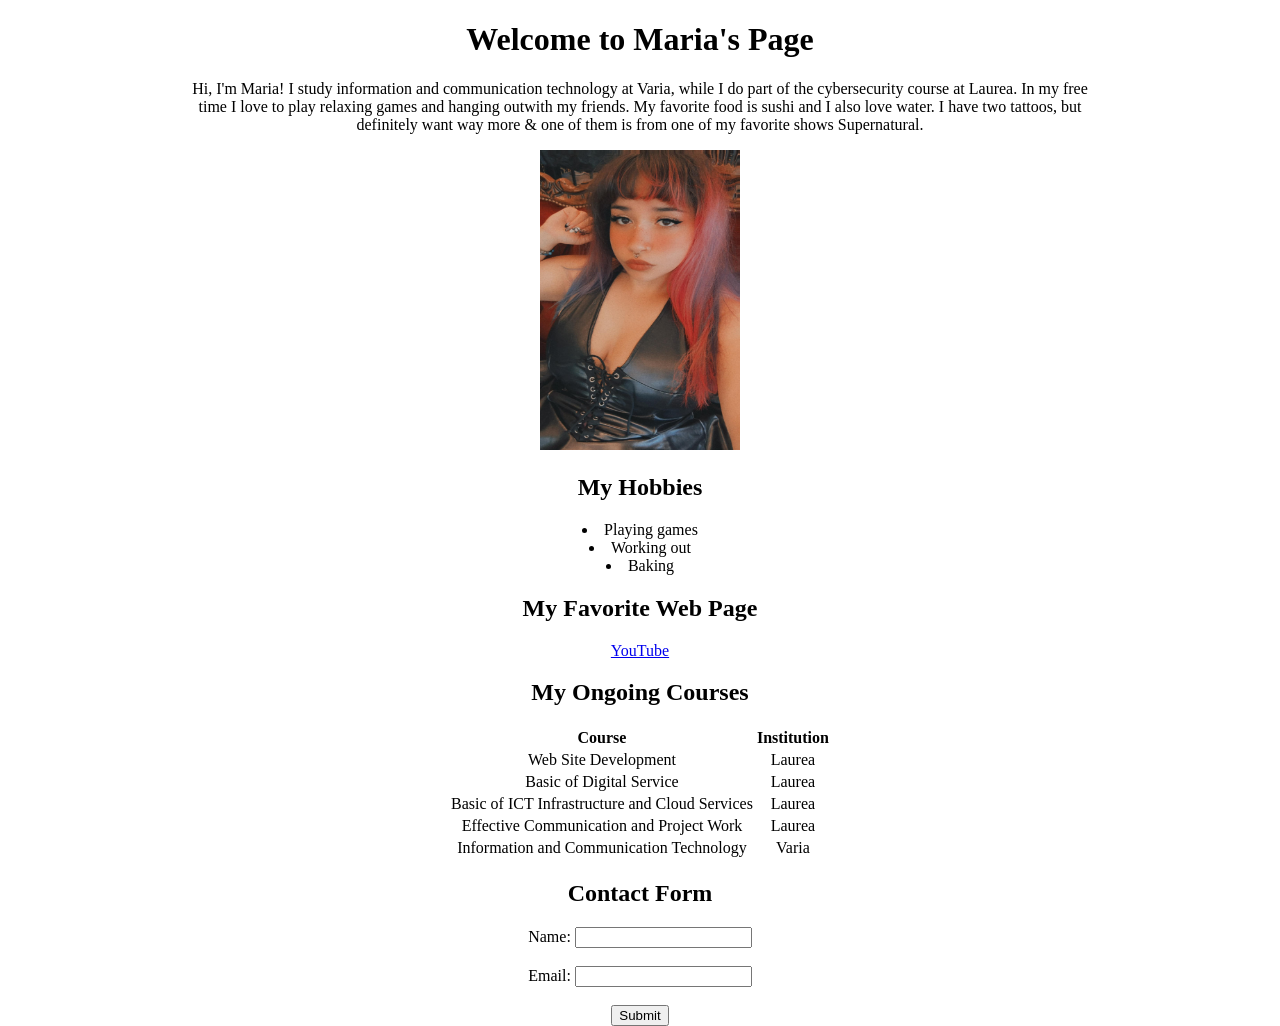
==== index.html @ 20230c13 "Add workshop 1" ====
<!DOCTYPE html>
<html lang="en">
<head>
    <meta charset="UTF-8">
    <meta name="viewport" content="width=device-width, initial-scale=1.0">
    <title>My First HTML Page</title>
    <style>
        body {
          max-width: 900px;
          margin: 0 auto;
          text-align: center;
        }
        table {
            margin: 0 auto;
            }
            ul {
                list-style-position: inside;
                padding: 0;
            }
    </style>
</head>
<body>
    <h1>Welcome to Maria's Page</h1>
    <p>Hi, I'm Maria! I study information and communication technology at Varia,
     while I do part of the cybersecurity course at Laurea. In my free time 
     I love to play relaxing games and hanging outwith my friends. 
     My favorite food is sushi and I also love water. I have two tattoos, 
     but definitely want way more & one of them is from one of my favorite shows Supernatural.</p>
    <img src="images/ME.jpeg" alt="Photo of Maria" width="200" height="300">
    <h2>My Hobbies</h2>
    <ul>
        <li>Playing games</li>
        <li>Working out</li>
        <li>Baking</li>
    </ul>
    <h2>My Favorite Web Page</h2>
    <p><a href="https://www.youtube.com">YouTube</a></p>
    <h2>My Ongoing Courses</h2>
    <table>
        <tr>
            <th>Course</th>
            <th>Institution</th>
        </tr>
        <tr>
            <td>Web Site Development</td>
            <td>Laurea</td>
        </tr>
        <tr>
            <td>Basic of Digital Service</td>
            <td>Laurea</td>
        </tr>
        <tr>
            <td>Basic of ICT Infrastructure and Cloud Services</td>
            <td>Laurea</td>
        </tr>
        <tr>
            <td>Effective Communication and Project Work</td>
            <td>Laurea</td>
        </tr>
        <tr>
            <td>Information and Communication Technology</td>
            <td>Varia</td>
        </tr>
    </table>
<h2>Contact Form</h2>
<form>
    <label for="name">Name:</label>
<input type="text" id="name" name="name"><br><br>
<label for="email">Email:</label>
<input type="email" id="email" name="email"><br><br>
<input type="submit" value="Submit">
</form>
</body>
</html>
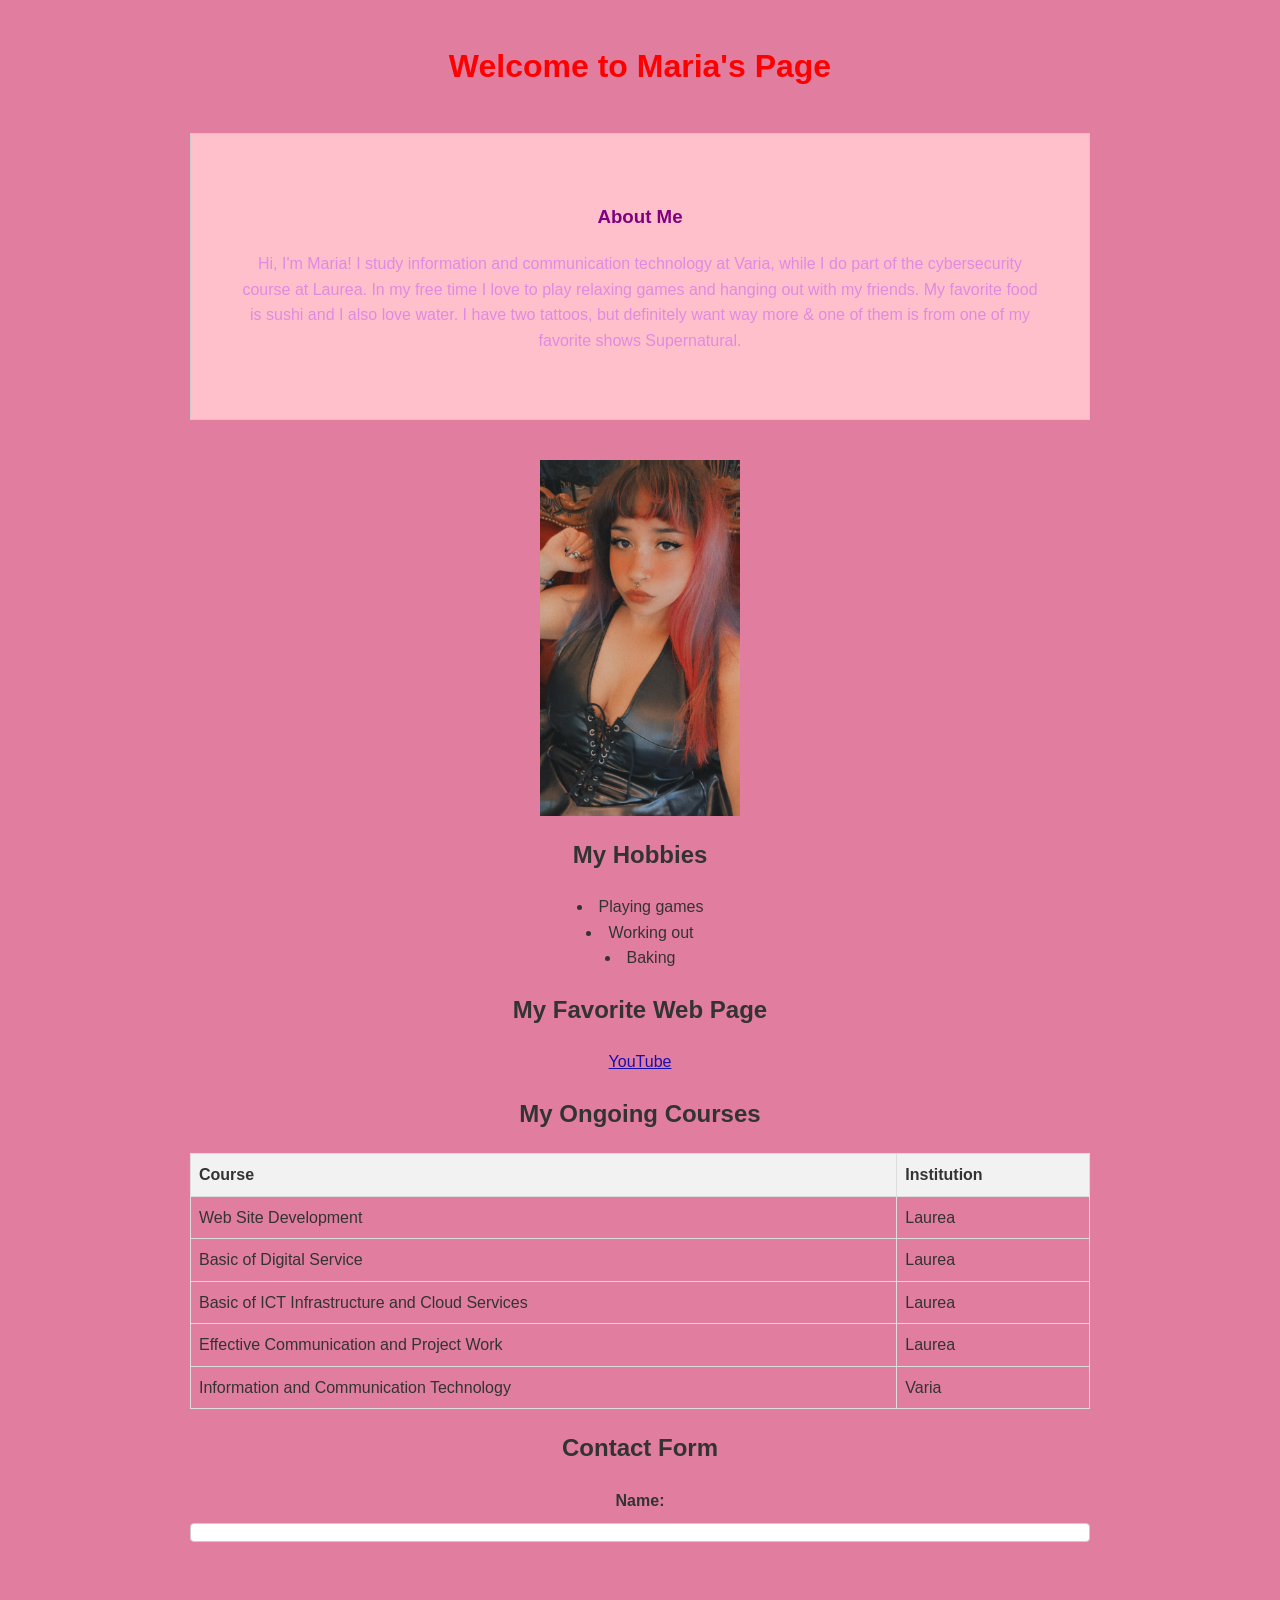
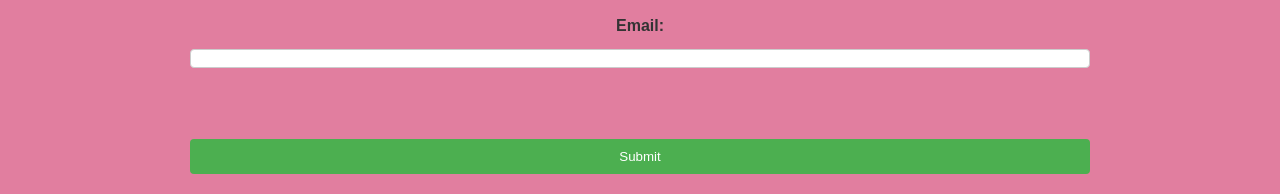
==== commit ebcbc36c: "move WS02 to root fot submission" ====
--- a/index.html
+++ b/index.html
@@ -4,6 +4,7 @@
     <meta charset="UTF-8">
     <meta name="viewport" content="width=device-width, initial-scale=1.0">
     <title>My First HTML Page</title>
+    <link rel="stylesheet" href="styles.css">
     <style>
         body {
           max-width: 900px;
@@ -17,15 +18,21 @@
                 list-style-position: inside;
                 padding: 0;
             }
+            h1 {
+                color: green;
+            }
     </style>
 </head>
 <body>
-    <h1>Welcome to Maria's Page</h1>
-    <p>Hi, I'm Maria! I study information and communication technology at Varia,
+    <h1 style="color: red;">Welcome to Maria's Page</h1>
+    <div class="content-box">
+        <h3 style="color:purple;">About Me</h3>
+         <p>Hi, I'm Maria! I study information and communication technology at Varia,
      while I do part of the cybersecurity course at Laurea. In my free time 
-     I love to play relaxing games and hanging outwith my friends. 
+     I love to play relaxing games and hanging out with my friends. 
      My favorite food is sushi and I also love water. I have two tattoos, 
      but definitely want way more & one of them is from one of my favorite shows Supernatural.</p>
+    </div>
     <img src="images/ME.jpeg" alt="Photo of Maria" width="200" height="300">
     <h2>My Hobbies</h2>
     <ul>
--- a/styles.css
+++ b/styles.css
@@ -0,0 +1,84 @@
+body {
+    background-color: #e17e9f;
+    color: #333;
+    font-family: Arial, sans-serif;
+    line-height: 1.6;
+    margin: 0;
+    padding: 20px;
+}
+
+h1 {
+    color: lightpink;
+    font-size: 2em;
+}  
+p {
+    color: #e08ae1;
+}
+
+.content-box {
+    background-color: pink;
+    border: 1px solid #ccc;
+    margin: 40px auto;
+    max-width: 900px;
+    padding: 50px;
+}
+table {
+    border-collapse: collapse;
+    width: 100%;
+}
+
+th,
+td {
+    border: 1px solid #ddd;
+    padding: 8px;
+    text-align: left;
+}
+
+th {
+    background-color: #f2f2f2;
+}
+
+form {
+    display: flex;
+    flex-direction: column;
+    gap: 10px; 
+}
+label {
+    font-weight: bold;
+}
+
+input[type="text"],
+input[type="email"],
+textarea {
+    border: 1px solid #ccc;
+    border-radius: 4px;
+}
+input[type="submit"] {
+    background-color: #4caf50;
+    border: none;
+    border-radius: 4px;
+    color: #fff;
+    cursor: pointer;
+    padding: 10px 20px;
+}
+
+input[type="submit"]:hover {
+    background-color: #45a049;
+}
+
+img {
+    display: block;
+    height: auto;
+    margin: 0 auto;
+    max-width: 100%;
+}
+
+ul {
+    list-style-position: inside;
+    padding: 0;
+}
+
+a {
+    color: #1a0dab;
+    text-decoration: underline;
+}
